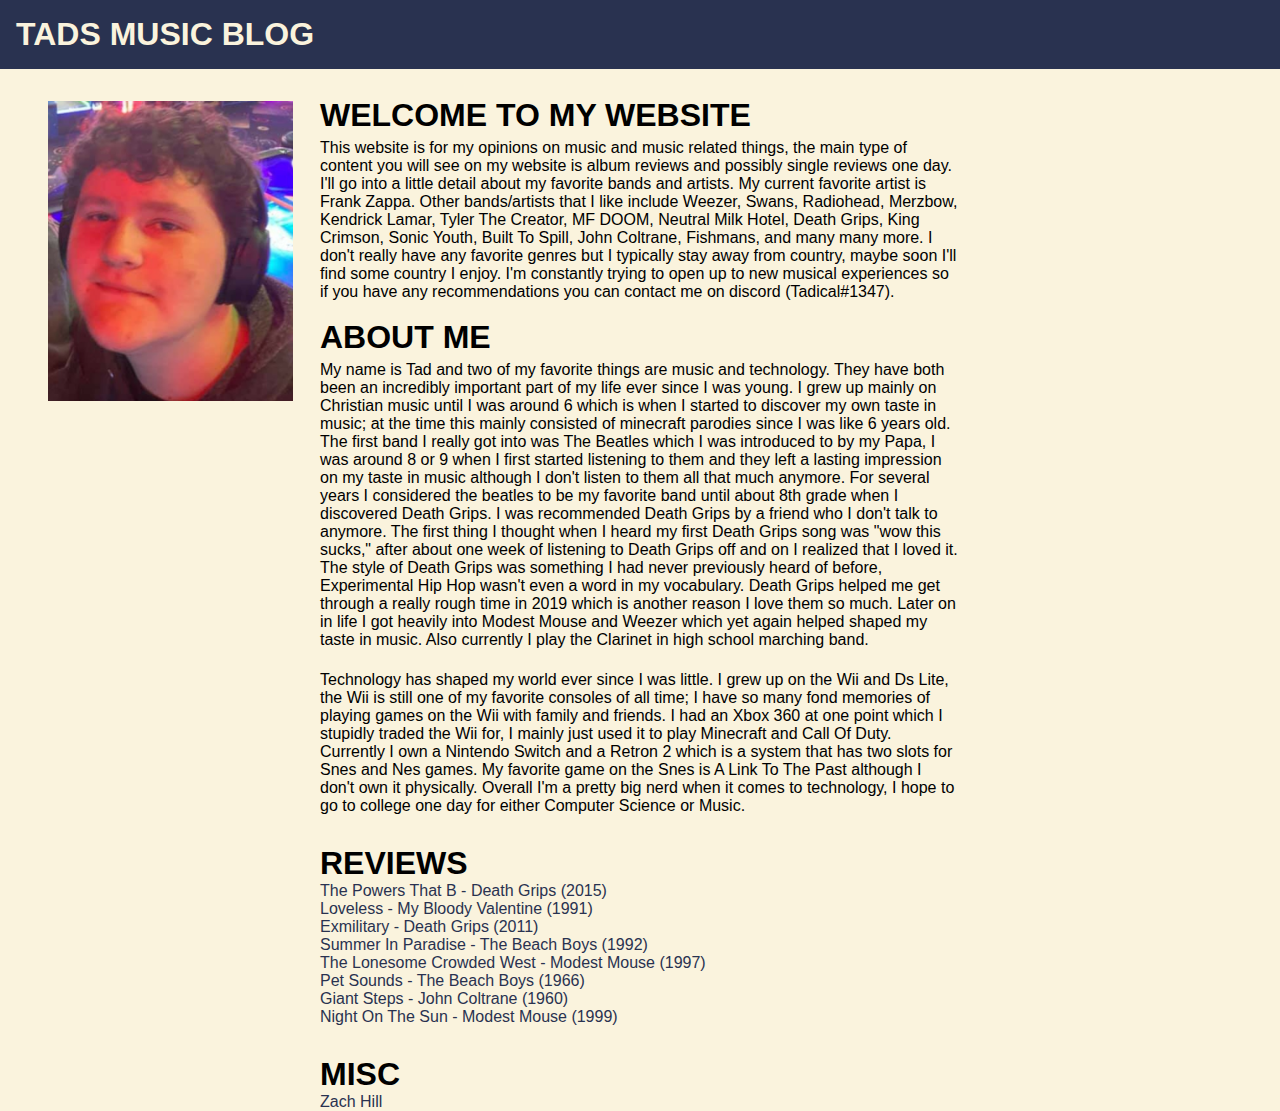
==== index.html @ f9222f89 "Update index.html" ====
<!DOCTYPE html>
<html>
    <head>
    <meta name="viewport" content="width=device-width, initial-scale=1.0"> 
    <style>
        *{
            margin:0;
            padding:0;
            font-family:sans-serif;
        }
        #heading {
           background-color:#293250;
            padding-top:1rem;
            padding-bottom:1rem;
            padding-left:1rem;
            padding-right:0;
        }
        #heading h1 {
            color:  #FAF3DD;
        }
        body {
            background-color: #FAF3DD;
        }
        #img_1 {
            padding:2rem;
            padding-left:3rem;
        }
       .welcome {
           margin-left:20rem; 
           margin-top:-21.25rem;
           box-sizing: border-box;
           width:50%;
       }
       .welcome p{
           padding-top:0.3rem;
       }
       #links {
           padding-top:30px;
           
       }
       a:link {
           text-decoration: none;
           color:#293250;
       }
       a:visited {
           color:#293250;
       }
       a:hover {
           color:#495a91;
       }
         .sidebar {
          position: absolute;
          right:1rem;
          top:7.3rem;
       }
       #favorites{
           position: absolute;
           right:2rem;
           bottom:2rem;
            
       }
       
       @media only screen and (max-width:800px) {
          .welcome {
              margin-top:auto;
              margin-left:3rem;
              width:65%;
          }
          a {
              padding-bottom:1rem;
          }
          
       }
      @media only screen and (max-width:1400px) {
        #favorites {
             display:none;
          }
      }
      @media only screen and (max-width:500px) {
          #heading {
              overflow:hidden;
          }
       }
       @media only screen and (max-height:650px) {
           #favorites {
               display:none;
           }
       }
        </style>
</head>
<body>
    <div id="wrapper">
        <div id="heading">
            <h1>TADS MUSIC BLOG</h1>
        </div>
        <div class="body">
            <img id="img_1" src="tad (2).jpg" alt="tad" height="300">
            <div class="welcome">
            <h1>WELCOME TO MY WEBSITE</h1>
            <p>This website is for my opinions on music and music related things, the main type of content you will see on my website is album reviews and possibly single reviews one day. I'll go into a little detail about my favorite bands and artists. My current favorite artist is Frank Zappa. Other bands/artists that I like include Weezer, Swans, Radiohead, Merzbow, Kendrick Lamar, Tyler The Creator, MF DOOM, Neutral Milk Hotel, Death Grips, King Crimson, Sonic Youth, Built To Spill, John Coltrane, Fishmans, and many many more. I don't really have any favorite genres but I typically stay away from country, maybe soon I'll find some country I enjoy. I'm constantly trying to open up to new musical experiences so if you have any recommendations you can contact me on discord (Tadical#1347). </p>
                <br>
                <h1>ABOUT ME</h1>
                <p>My name is Tad and two of my favorite things are music and technology. They have both been an incredibly important part of my life ever since I was young. I grew up mainly on Christian music until I was around 6 which is when I started to discover my own taste in music; at the time this mainly consisted of minecraft parodies since I was like 6 years old. The first band I really got into was The Beatles which I was introduced to by my Papa, I was around 8 or 9 when I first started listening to them and they left a lasting impression on my taste in music although I don't listen to them all that much anymore. For several years I considered the beatles to be my favorite band until about 8th grade when I discovered Death Grips. I was recommended Death Grips by a friend who I don't talk to anymore. The first thing I thought when I heard my first Death Grips song was "wow this sucks," after about one week of listening to Death Grips off and on I realized that I loved it. The style of Death Grips was something I had never previously heard of before, Experimental Hip Hop wasn't even a word in my vocabulary. Death Grips helped me get through a really rough time in 2019 which is another reason I love them so much. Later on in life I got heavily into Modest Mouse and Weezer which yet again helped shaped my taste in music. Also currently I play the Clarinet in high school marching band.</p>
                <br>
                <p>Technology has shaped my world ever since I was little. I grew up on the Wii and Ds Lite, the Wii is still one of my favorite consoles of all time; I have so many fond memories of playing games on the Wii with family and friends. I had an Xbox 360 at one point which I stupidly traded the Wii for, I mainly just used it to play Minecraft and Call Of Duty. Currently I own a Nintendo Switch and a Retron 2 which is a system that has two slots for Snes and Nes games. My favorite game on the Snes is A Link To The Past although I don't own it physically. Overall I'm a pretty big nerd when it comes to technology, I hope to go to college one day for either Computer Science or Music.</p>
                    
                <h1 id="links">REVIEWS</h1>
                <a href="powerthatb.html">The Powers That B - Death Grips (2015)</a>
                <br>
                <a href="loveless.html">Loveless - My Bloody Valentine (1991)</a>
                <br>
                <a href="exmilitary.html">Exmilitary - Death Grips (2011)</a>
                <br>
                <a href="crap.html">Summer In Paradise - The Beach Boys (1992)</a>
                <br>
                <a href="lonesome.html">The Lonesome Crowded West - Modest Mouse (1997)</a>
                <br>
                <a href="petsounds.html">Pet Sounds - The Beach Boys (1966)</a>
                <br>
                <a href="giantsteps.html">Giant Steps - John Coltrane (1960)</a>
                <br>
                <a href="nightonthesun.html">Night On The Sun - Modest Mouse (1999)</a>
                <h1 id="links">MISC</h1>
                <a href="zachhill.html">Zach Hill</a>
            </div>
            <div id="favorites">
                <img src="topsters2(8).png" alt="favorite albums" height="340">
            </div>
        </div>
    </div>
</body>
</html>
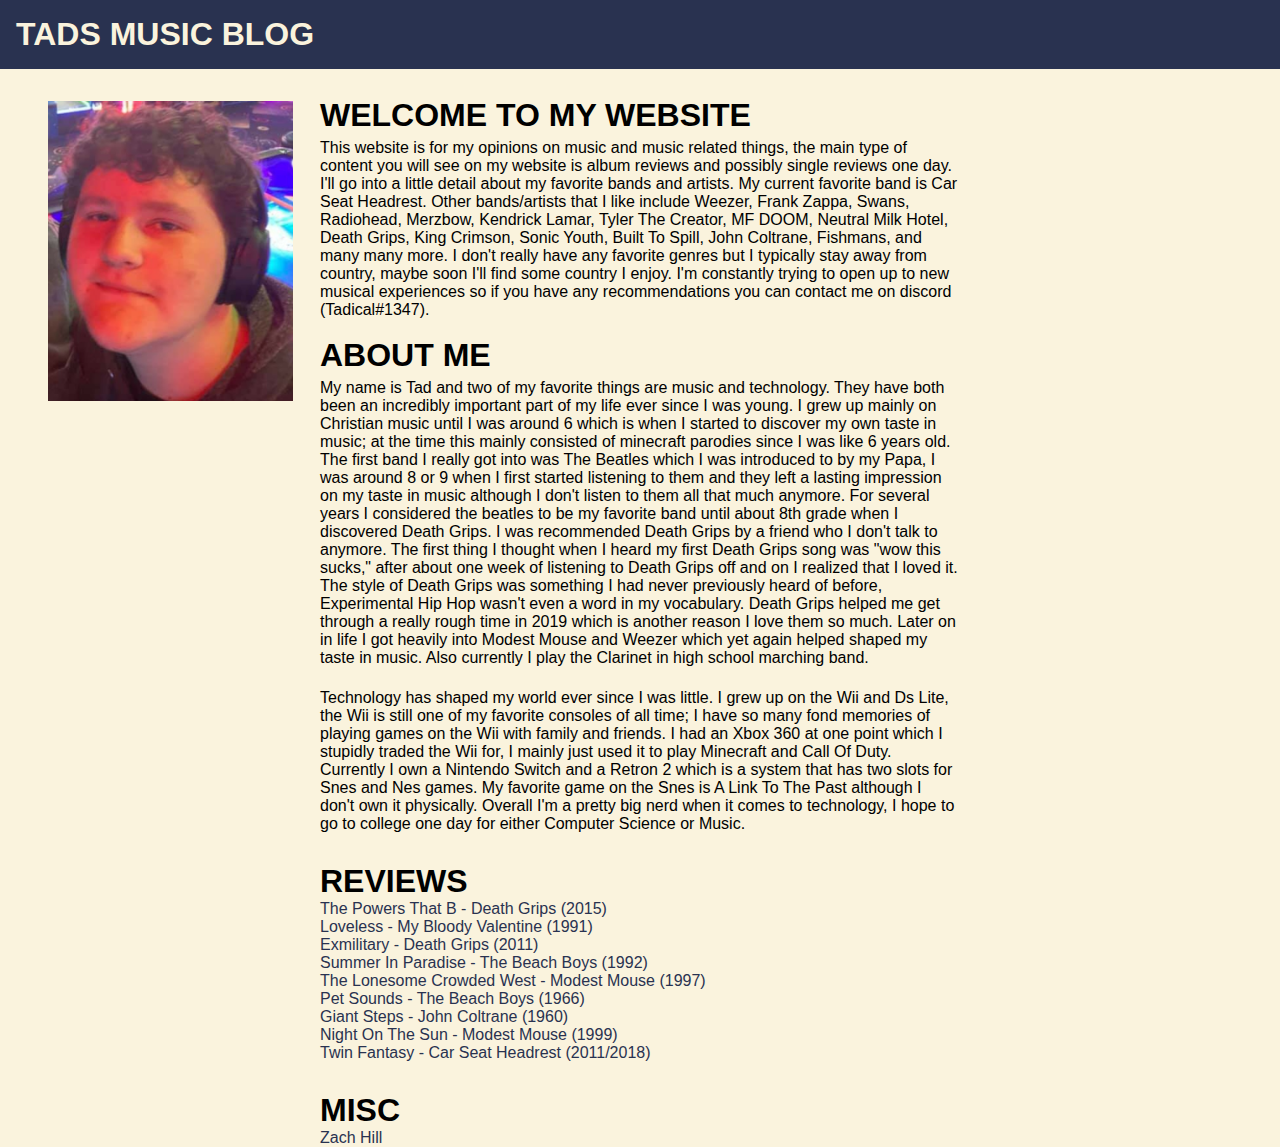
==== commit 579b64de: "Update index.html" ====
--- a/index.html
+++ b/index.html
@@ -97,7 +97,7 @@
             <img id="img_1" src="tad (2).jpg" alt="tad" height="300">
             <div class="welcome">
             <h1>WELCOME TO MY WEBSITE</h1>
-            <p>This website is for my opinions on music and music related things, the main type of content you will see on my website is album reviews and possibly single reviews one day. I'll go into a little detail about my favorite bands and artists. My current favorite artist is Frank Zappa. Other bands/artists that I like include Weezer, Swans, Radiohead, Merzbow, Kendrick Lamar, Tyler The Creator, MF DOOM, Neutral Milk Hotel, Death Grips, King Crimson, Sonic Youth, Built To Spill, John Coltrane, Fishmans, and many many more. I don't really have any favorite genres but I typically stay away from country, maybe soon I'll find some country I enjoy. I'm constantly trying to open up to new musical experiences so if you have any recommendations you can contact me on discord (Tadical#1347). </p>
+            <p>This website is for my opinions on music and music related things, the main type of content you will see on my website is album reviews and possibly single reviews one day. I'll go into a little detail about my favorite bands and artists. My current favorite band is Car Seat Headrest. Other bands/artists that I like include Weezer, Frank Zappa, Swans, Radiohead, Merzbow, Kendrick Lamar, Tyler The Creator, MF DOOM, Neutral Milk Hotel, Death Grips, King Crimson, Sonic Youth, Built To Spill, John Coltrane, Fishmans, and many many more. I don't really have any favorite genres but I typically stay away from country, maybe soon I'll find some country I enjoy. I'm constantly trying to open up to new musical experiences so if you have any recommendations you can contact me on discord (Tadical#1347). </p>
                 <br>
                 <h1>ABOUT ME</h1>
                 <p>My name is Tad and two of my favorite things are music and technology. They have both been an incredibly important part of my life ever since I was young. I grew up mainly on Christian music until I was around 6 which is when I started to discover my own taste in music; at the time this mainly consisted of minecraft parodies since I was like 6 years old. The first band I really got into was The Beatles which I was introduced to by my Papa, I was around 8 or 9 when I first started listening to them and they left a lasting impression on my taste in music although I don't listen to them all that much anymore. For several years I considered the beatles to be my favorite band until about 8th grade when I discovered Death Grips. I was recommended Death Grips by a friend who I don't talk to anymore. The first thing I thought when I heard my first Death Grips song was "wow this sucks," after about one week of listening to Death Grips off and on I realized that I loved it. The style of Death Grips was something I had never previously heard of before, Experimental Hip Hop wasn't even a word in my vocabulary. Death Grips helped me get through a really rough time in 2019 which is another reason I love them so much. Later on in life I got heavily into Modest Mouse and Weezer which yet again helped shaped my taste in music. Also currently I play the Clarinet in high school marching band.</p>
@@ -120,6 +120,8 @@
                 <a href="giantsteps.html">Giant Steps - John Coltrane (1960)</a>
                 <br>
                 <a href="nightonthesun.html">Night On The Sun - Modest Mouse (1999)</a>
+                <br>
+                <a href="twin_fantasy.html">Twin Fantasy - Car Seat Headrest (2011/2018)</a>
                 <h1 id="links">MISC</h1>
                 <a href="zachhill.html">Zach Hill</a>
             </div>
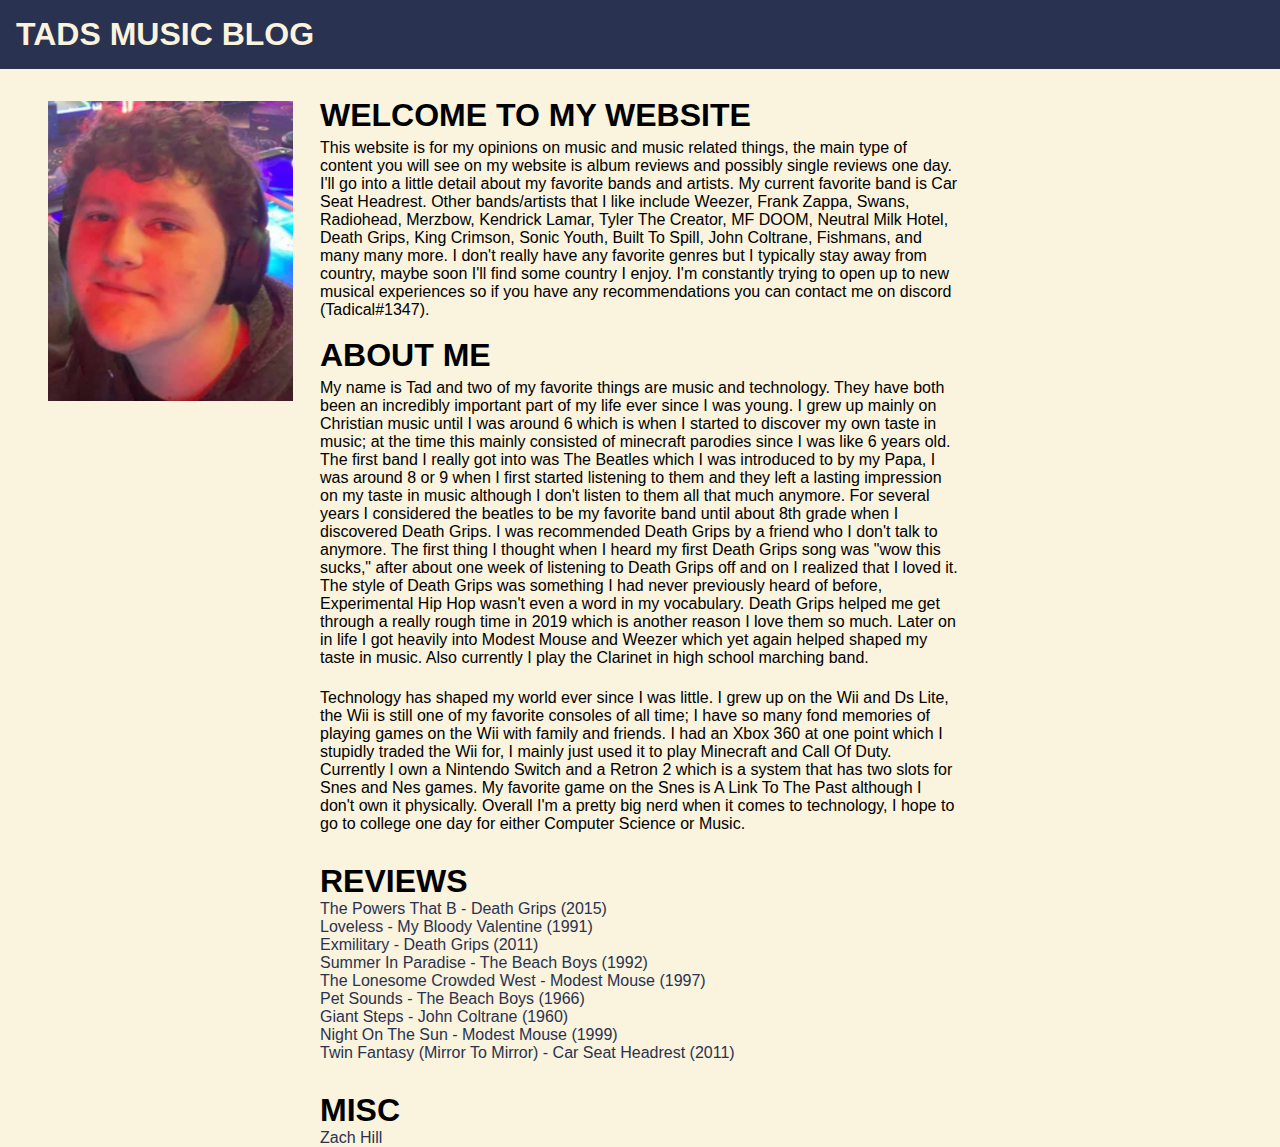
==== commit 82ff5edc: "Update index.html" ====
--- a/index.html
+++ b/index.html
@@ -121,7 +121,7 @@
                 <br>
                 <a href="nightonthesun.html">Night On The Sun - Modest Mouse (1999)</a>
                 <br>
-                <a href="twin_fantasy.html">Twin Fantasy - Car Seat Headrest (2011/2018)</a>
+                <a href="twin_fantasy.html">Twin Fantasy (Mirror To Mirror) - Car Seat Headrest (2011)</a>
                 <h1 id="links">MISC</h1>
                 <a href="zachhill.html">Zach Hill</a>
             </div>
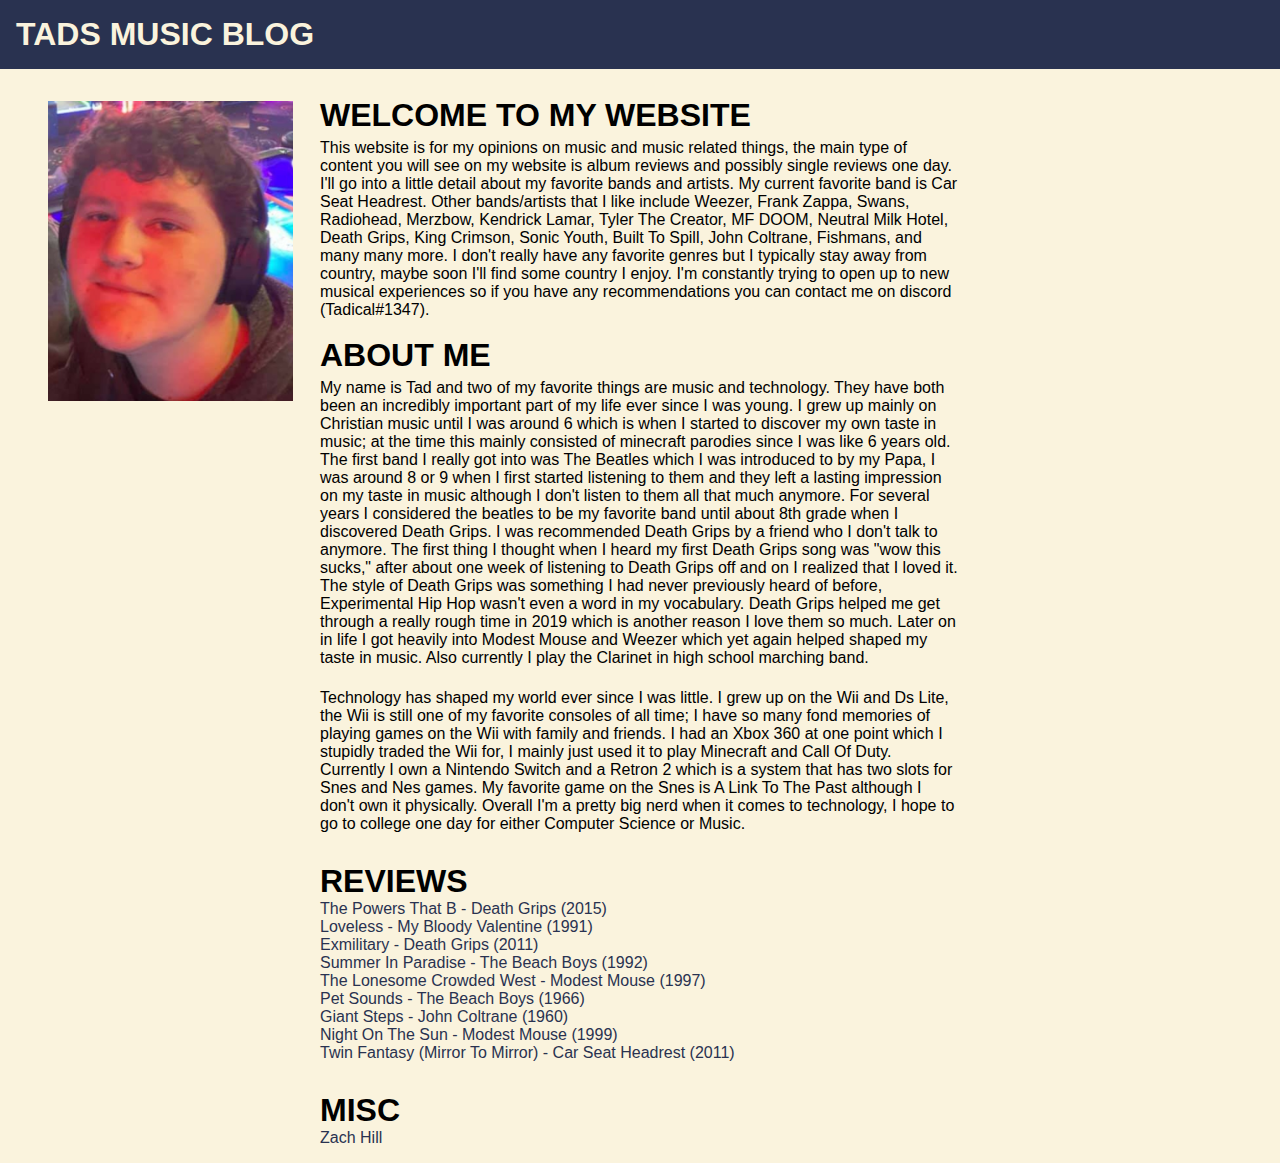
==== commit 31568d5a: "Update index.html" ====
--- a/index.html
+++ b/index.html
@@ -59,7 +59,9 @@
            bottom:2rem;
             
        }
-       
+       #misc {
+         margin-bottom: 1rem;  
+        }
        @media only screen and (max-width:800px) {
           .welcome {
               margin-top:auto;
@@ -122,11 +124,13 @@
                 <a href="nightonthesun.html">Night On The Sun - Modest Mouse (1999)</a>
                 <br>
                 <a href="twin_fantasy.html">Twin Fantasy (Mirror To Mirror) - Car Seat Headrest (2011)</a>
+                <div id="misc">
                 <h1 id="links">MISC</h1>
                 <a href="zachhill.html">Zach Hill</a>
+                </div>
             </div>
             <div id="favorites">
-                <img src="topsters2(8).png" alt="favorite albums" height="340">
+                <img src="topsters2(4).png" alt="favorite albums" height="340">
             </div>
         </div>
     </div>
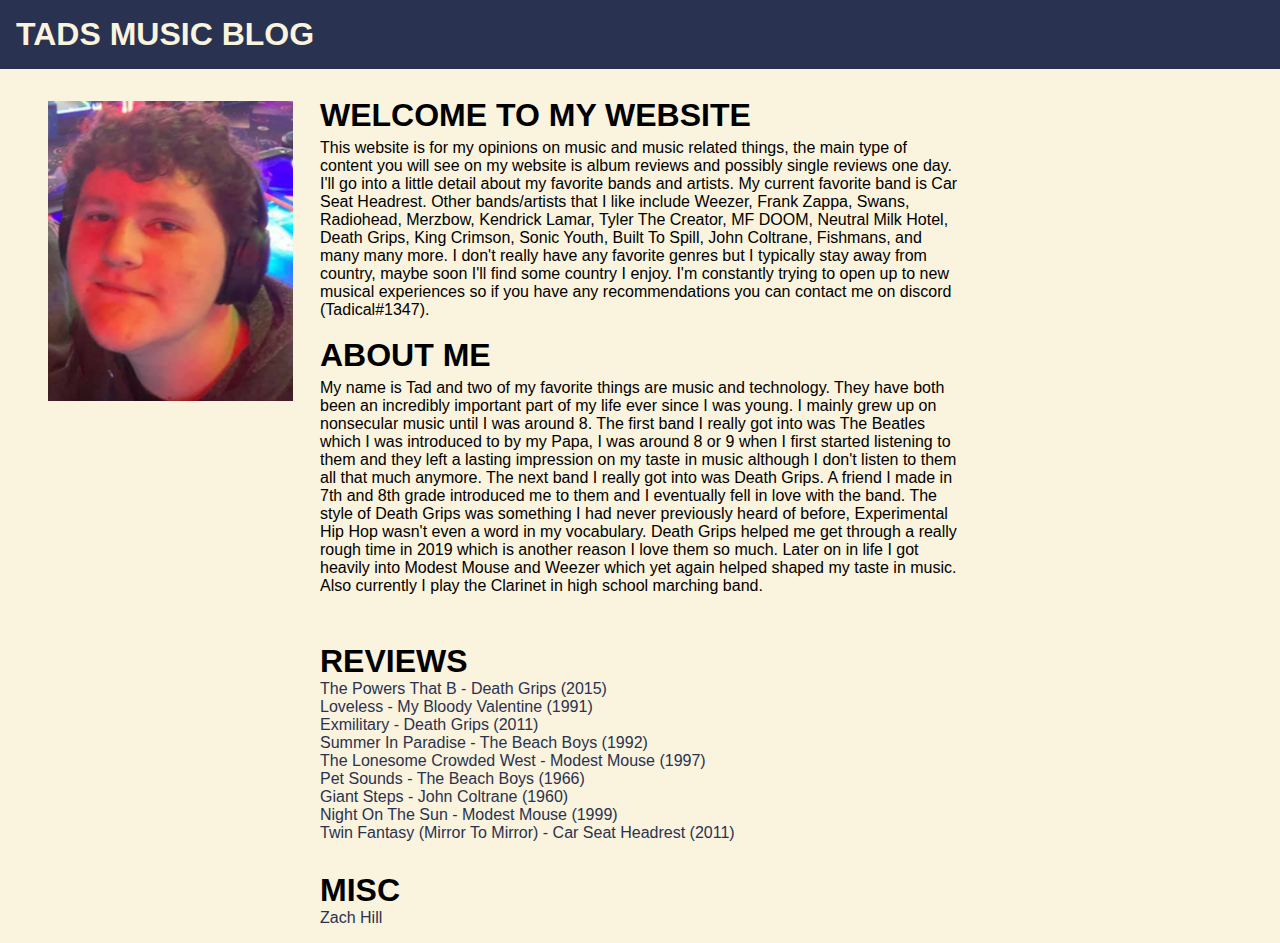
==== commit a87ad27c: "Update index.html" ====
--- a/index.html
+++ b/index.html
@@ -102,9 +102,8 @@
             <p>This website is for my opinions on music and music related things, the main type of content you will see on my website is album reviews and possibly single reviews one day. I'll go into a little detail about my favorite bands and artists. My current favorite band is Car Seat Headrest. Other bands/artists that I like include Weezer, Frank Zappa, Swans, Radiohead, Merzbow, Kendrick Lamar, Tyler The Creator, MF DOOM, Neutral Milk Hotel, Death Grips, King Crimson, Sonic Youth, Built To Spill, John Coltrane, Fishmans, and many many more. I don't really have any favorite genres but I typically stay away from country, maybe soon I'll find some country I enjoy. I'm constantly trying to open up to new musical experiences so if you have any recommendations you can contact me on discord (Tadical#1347). </p>
                 <br>
                 <h1>ABOUT ME</h1>
-                <p>My name is Tad and two of my favorite things are music and technology. They have both been an incredibly important part of my life ever since I was young. I grew up mainly on Christian music until I was around 6 which is when I started to discover my own taste in music; at the time this mainly consisted of minecraft parodies since I was like 6 years old. The first band I really got into was The Beatles which I was introduced to by my Papa, I was around 8 or 9 when I first started listening to them and they left a lasting impression on my taste in music although I don't listen to them all that much anymore. For several years I considered the beatles to be my favorite band until about 8th grade when I discovered Death Grips. I was recommended Death Grips by a friend who I don't talk to anymore. The first thing I thought when I heard my first Death Grips song was "wow this sucks," after about one week of listening to Death Grips off and on I realized that I loved it. The style of Death Grips was something I had never previously heard of before, Experimental Hip Hop wasn't even a word in my vocabulary. Death Grips helped me get through a really rough time in 2019 which is another reason I love them so much. Later on in life I got heavily into Modest Mouse and Weezer which yet again helped shaped my taste in music. Also currently I play the Clarinet in high school marching band.</p>
+                <p>My name is Tad and two of my favorite things are music and technology. They have both been an incredibly important part of my life ever since I was young. I mainly grew up on nonsecular music until I was around 8. The first band I really got into was The Beatles which I was introduced to by my Papa, I was around 8 or 9 when I first started listening to them and they left a lasting impression on my taste in music although I don't listen to them all that much anymore. The next band I really got into was Death Grips. A friend I made in 7th and 8th grade introduced me to them and I eventually fell in love with the band. The style of Death Grips was something I had never previously heard of before, Experimental Hip Hop wasn't even a word in my vocabulary. Death Grips helped me get through a really rough time in 2019 which is another reason I love them so much. Later on in life I got heavily into Modest Mouse and Weezer which yet again helped shaped my taste in music. Also currently I play the Clarinet in high school marching band.</p>
                 <br>
-                <p>Technology has shaped my world ever since I was little. I grew up on the Wii and Ds Lite, the Wii is still one of my favorite consoles of all time; I have so many fond memories of playing games on the Wii with family and friends. I had an Xbox 360 at one point which I stupidly traded the Wii for, I mainly just used it to play Minecraft and Call Of Duty. Currently I own a Nintendo Switch and a Retron 2 which is a system that has two slots for Snes and Nes games. My favorite game on the Snes is A Link To The Past although I don't own it physically. Overall I'm a pretty big nerd when it comes to technology, I hope to go to college one day for either Computer Science or Music.</p>
                     
                 <h1 id="links">REVIEWS</h1>
                 <a href="powerthatb.html">The Powers That B - Death Grips (2015)</a>
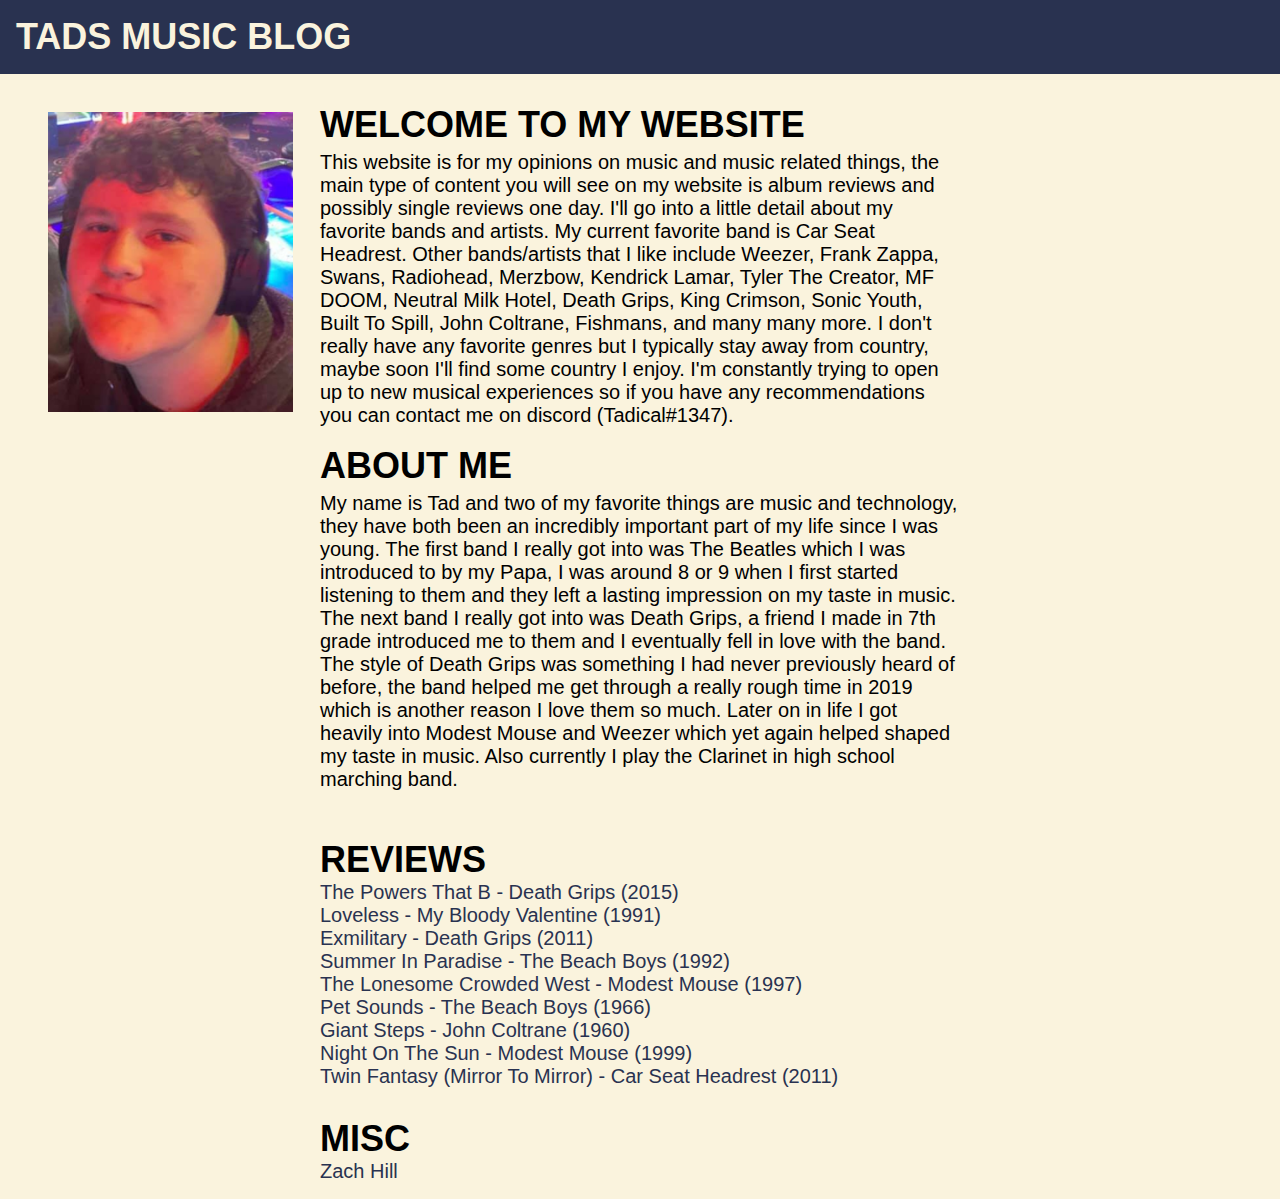
==== commit 50851f77: "Update index.html" ====
--- a/index.html
+++ b/index.html
@@ -2,93 +2,8 @@
 <html>
     <head>
     <meta name="viewport" content="width=device-width, initial-scale=1.0"> 
-    <style>
-        *{
-            margin:0;
-            padding:0;
-            font-family:sans-serif;
-        }
-        #heading {
-           background-color:#293250;
-            padding-top:1rem;
-            padding-bottom:1rem;
-            padding-left:1rem;
-            padding-right:0;
-        }
-        #heading h1 {
-            color:  #FAF3DD;
-        }
-        body {
-            background-color: #FAF3DD;
-        }
-        #img_1 {
-            padding:2rem;
-            padding-left:3rem;
-        }
-       .welcome {
-           margin-left:20rem; 
-           margin-top:-21.25rem;
-           box-sizing: border-box;
-           width:50%;
-       }
-       .welcome p{
-           padding-top:0.3rem;
-       }
-       #links {
-           padding-top:30px;
-           
-       }
-       a:link {
-           text-decoration: none;
-           color:#293250;
-       }
-       a:visited {
-           color:#293250;
-       }
-       a:hover {
-           color:#495a91;
-       }
-         .sidebar {
-          position: absolute;
-          right:1rem;
-          top:7.3rem;
-       }
-       #favorites{
-           position: absolute;
-           right:2rem;
-           bottom:2rem;
-            
-       }
-       #misc {
-         margin-bottom: 1rem;  
-        }
-       @media only screen and (max-width:800px) {
-          .welcome {
-              margin-top:auto;
-              margin-left:3rem;
-              width:65%;
-          }
-          a {
-              padding-bottom:1rem;
-          }
-          
-       }
-      @media only screen and (max-width:1400px) {
-        #favorites {
-             display:none;
-          }
-      }
-      @media only screen and (max-width:500px) {
-          #heading {
-              overflow:hidden;
-          }
-       }
-       @media only screen and (max-height:650px) {
-           #favorites {
-               display:none;
-           }
-       }
-        </style>
+    <link rel="stylesheet" href="main.css">
+    <title>Tads music blog</title>
 </head>
 <body>
     <div id="wrapper">
@@ -102,7 +17,7 @@
             <p>This website is for my opinions on music and music related things, the main type of content you will see on my website is album reviews and possibly single reviews one day. I'll go into a little detail about my favorite bands and artists. My current favorite band is Car Seat Headrest. Other bands/artists that I like include Weezer, Frank Zappa, Swans, Radiohead, Merzbow, Kendrick Lamar, Tyler The Creator, MF DOOM, Neutral Milk Hotel, Death Grips, King Crimson, Sonic Youth, Built To Spill, John Coltrane, Fishmans, and many many more. I don't really have any favorite genres but I typically stay away from country, maybe soon I'll find some country I enjoy. I'm constantly trying to open up to new musical experiences so if you have any recommendations you can contact me on discord (Tadical#1347). </p>
                 <br>
                 <h1>ABOUT ME</h1>
-                <p>My name is Tad and two of my favorite things are music and technology. They have both been an incredibly important part of my life ever since I was young. I mainly grew up on nonsecular music until I was around 8. The first band I really got into was The Beatles which I was introduced to by my Papa, I was around 8 or 9 when I first started listening to them and they left a lasting impression on my taste in music although I don't listen to them all that much anymore. The next band I really got into was Death Grips. A friend I made in 7th and 8th grade introduced me to them and I eventually fell in love with the band. The style of Death Grips was something I had never previously heard of before, Experimental Hip Hop wasn't even a word in my vocabulary. Death Grips helped me get through a really rough time in 2019 which is another reason I love them so much. Later on in life I got heavily into Modest Mouse and Weezer which yet again helped shaped my taste in music. Also currently I play the Clarinet in high school marching band.</p>
+                <p>My name is Tad and two of my favorite things are music and technology, they have both been an incredibly important part of my life since I was young. The first band I really got into was The Beatles which I was introduced to by my Papa, I was around 8 or 9 when I first started listening to them and they left a lasting impression on my taste in music. The next band I really got into was Death Grips, a friend I made in 7th grade introduced me to them and I eventually fell in love with the band. The style of Death Grips was something I had never previously heard of before, the band helped me get through a really rough time in 2019 which is another reason I love them so much. Later on in life I got heavily into Modest Mouse and Weezer which yet again helped shaped my taste in music. Also currently I play the Clarinet in high school marching band.</p>
                 <br>
                     
                 <h1 id="links">REVIEWS</h1>
@@ -112,7 +27,7 @@
                 <br>
                 <a href="exmilitary.html">Exmilitary - Death Grips (2011)</a>
                 <br>
-                <a href="crap.html">Summer In Paradise - The Beach Boys (1992)</a>
+                <a href="summer.html">Summer In Paradise - The Beach Boys (1992)</a>
                 <br>
                 <a href="lonesome.html">The Lonesome Crowded West - Modest Mouse (1997)</a>
                 <br>
--- a/main.css
+++ b/main.css
@@ -0,0 +1,97 @@
+ *{
+            margin:0;
+            padding:0;
+            font-family:sans-serif;
+
+        }
+        h1{
+            font-size:2.25rem;
+        }
+        p{
+            font-size: 1.25rem;
+        }
+        a{
+            font-size: 1.25rem;
+        }
+        #heading {
+           background-color:#293250;
+            padding-top:1rem;
+            padding-bottom:1rem;
+            padding-left:1rem;
+            padding-right:0;
+            position: fixed;
+            width:100%;
+        }
+        #heading h1 {
+            color:  #FAF3DD;
+        }
+        body {
+            background-color: #FAF3DD;
+        }
+        #img_1 {
+            padding:2rem;
+            padding-left:3rem;
+            margin-top:5rem;
+        }
+       .welcome {
+           margin-left:20rem; 
+           margin-top: -21.5rem;
+           box-sizing: border-box;
+           width:50%;
+       }
+       .welcome p{
+           padding-top:0.3rem;
+       }
+       #links {
+           padding-top:30px;
+           
+       }
+       a:link {
+           text-decoration: none;
+           color:#293250;
+       }
+       a:visited {
+           color:#293250;
+       }
+       a:hover {
+           color:#495a91;
+       }
+         .sidebar {
+          position: absolute;
+          right:1rem;
+          top:7.3rem;
+       }
+       #favorites{
+           position: fixed;
+           right:2rem;
+           bottom:2rem;
+       }
+       #misc {
+         margin-bottom: 1rem;  
+        }
+       @media only screen and (max-width:800px) {
+          .welcome {
+              margin-top:auto;
+              margin-left:3rem;
+              width:65%;
+          }
+          a {
+              padding-bottom:1rem;
+          }
+          
+       }
+      @media only screen and (max-width:1400px) {
+        #favorites {
+             display:none;
+          }
+      }
+      @media only screen and (max-width:500px) {
+          #heading {
+              overflow:hidden;
+          }
+       }
+       @media only screen and (max-height:650px) {
+           #favorites {
+               display:none;
+           }
+       }